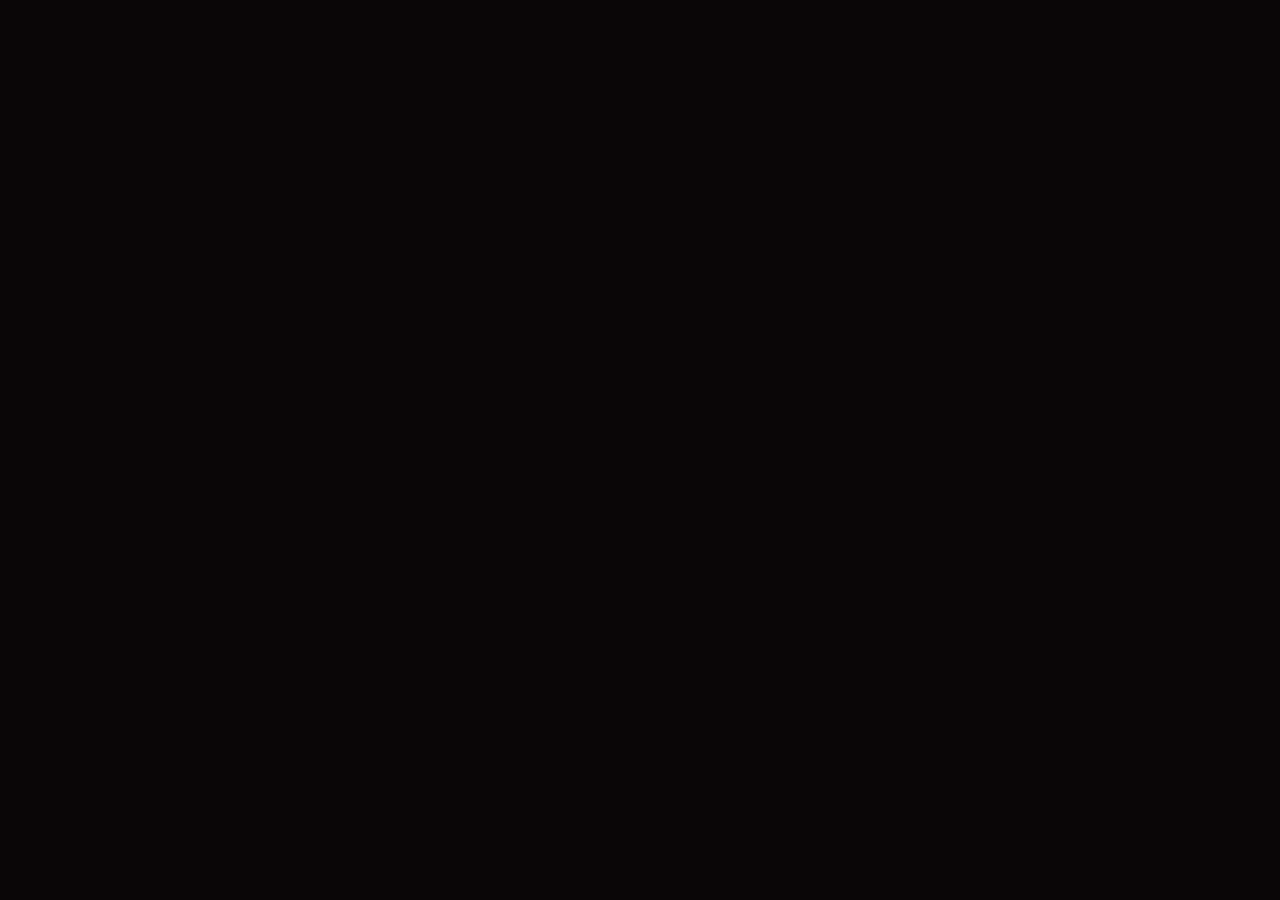
==== index.html @ fcf08083 "Just drop in my files" ====
<!DOCTYPE html>
<html lang="ru">
<head>
  <meta charset="UTF-8">
  <meta name="viewport" content="width=device-width, initial-scale=1.0">
  <title>K // Frontend Developer — Portfolio 2049</title>
  <link href="https://fonts.googleapis.com/css2?family=Inter:wght@300;400;500;600;700;800;900&family=JetBrains+Mono:wght@400;500;600;700&display=swap" rel="stylesheet">
  <link rel="stylesheet" href="style.css">
</head>
<body>
  <div id="root"></div>
  <script src="https://unpkg.com/react@18/umd/react.production.min.js" crossorigin></script>
  <script src="https://unpkg.com/react-dom@18/umd/react-dom.production.min.js" crossorigin></script>
  <script src="https://unpkg.com/@babel/standalone/babel.min.js"></script>
  <script type="text/babel" src="script.js"></script>
</body>
</html>
---- style.css ----
:root {
      --br-bg: #0a0608;
      --br-bg-2: #120a0d;
      --br-orange: #ff6b35;
      --br-orange-dim: #ff6b3580;
      --br-cyan: #00d4aa;
      --br-pink: #ff006e;
      --br-yellow: #ffb703;
      --br-text: #e8ddd0;
      --br-text-dim: #8a7e72;
      --br-border: rgba(255, 107, 53, 0.15);
    }
    * { margin: 0; padding: 0; box-sizing: border-box; }
    html { scroll-behavior: smooth; }
    body { font-family: 'Inter', sans-serif; background: var(--br-bg); color: var(--br-text); overflow-x: hidden; }

    /* Scanlines */
    .scanlines {
      position: fixed; inset: 0; pointer-events: none; z-index: 9999;
      background: repeating-linear-gradient(0deg, transparent, transparent 2px, rgba(0,0,0,0.15) 2px, rgba(0,0,0,0.15) 4px);
      opacity: 0.4;
    }

    /* Particles */
    .particles-canvas { position: fixed; inset: 0; pointer-events: none; z-index: 1; }

    /* Glitch Text */
    .glitch-wrapper { position: relative; font-weight: 900; letter-spacing: -0.03em; line-height: 1; }
    .glitch { position: relative; display: inline-block; color: var(--br-text); }
    .glitch::before, .glitch::after { content: attr(data-text); position: absolute; top: 0; left: 0; width: 100%; height: 100%; }
    .glitch::before { left: 2px; text-shadow: -2px 0 var(--br-pink); clip: rect(24px, 550px, 90px, 0); animation: glitch-anim-1 3s infinite linear alternate-reverse; }
    .glitch::after { left: -2px; text-shadow: -2px 0 var(--br-cyan); clip: rect(85px, 550px, 140px, 0); animation: glitch-anim-2 2.5s infinite linear alternate-reverse; }
    @keyframes glitch-anim-1 {
      0% { clip: rect(20px, 9999px, 50px, 0); }
      20% { clip: rect(80px, 9999px, 120px, 0); }
      40% { clip: rect(10px, 9999px, 90px, 0); }
      60% { clip: rect(60px, 9999px, 100px, 0); }
      80% { clip: rect(30px, 9999px, 70px, 0); }
      100% { clip: rect(90px, 9999px, 130px, 0); }
    }
    @keyframes glitch-anim-2 {
      0% { clip: rect(60px, 9999px, 100px, 0); }
      20% { clip: rect(10px, 9999px, 50px, 0); }
      40% { clip: rect(80px, 9999px, 120px, 0); }
      60% { clip: rect(30px, 9999px, 70px, 0); }
      80% { clip: rect(50px, 9999px, 90px, 0); }
      100% { clip: rect(20px, 9999px, 60px, 0); }
    }

    /* Nav */
    .br-nav { position: fixed; top: 0; left: 0; right: 0; z-index: 100; display: flex; align-items: center; justify-content: space-between; padding: 1rem 2.5rem; background: rgba(10,6,8,0.8); backdrop-filter: blur(20px); border-bottom: 1px solid var(--br-border); transition: opacity 0.3s; opacity: 0; pointer-events: none; }
    .br-nav.visible { opacity: 1; pointer-events: auto; }
    .br-nav-logo { width: 40px; height: 40px; border: 2px solid var(--br-orange); border-radius: 8px; display: flex; align-items: center; justify-content: center; font-weight: 900; font-size: 1.2rem; color: var(--br-orange); font-family: 'JetBrains Mono', monospace; }
    .br-nav-links { display: flex; gap: 0.3rem; }
    .br-nav-links button { background: transparent; border: none; color: var(--br-text-dim); font-family: 'JetBrains Mono', monospace; font-size: 0.75rem; padding: 0.5rem 0.9rem; cursor: pointer; transition: all 0.2s; border-radius: 6px; letter-spacing: 0.05em; }
    .br-nav-links button:hover, .br-nav-links button.active { color: var(--br-orange); background: rgba(255,107,53,0.08); }

    /* Hero */
    .br-hero { min-height: 100vh; display: flex; align-items: center; justify-content: space-between; padding: 6rem 4rem 4rem; position: relative; overflow: hidden; }
    .br-hero-bg { position: absolute; inset: 0; z-index: 0; }
    .br-orb { position: absolute; border-radius: 50%; filter: blur(100px); opacity: 0.3; }
    .br-orb-1 { width: 500px; height: 500px; background: var(--br-orange); top: -100px; left: -100px; }
    .br-orb-2 { width: 400px; height: 400px; background: var(--br-pink); bottom: -50px; right: 10%; opacity: 0.2; }
    .br-orb-3 { width: 300px; height: 300px; background: var(--br-cyan); top: 40%; left: 40%; opacity: 0.15; }
    .br-hero-content { position: relative; z-index: 2; max-width: 650px; }
    .br-hero-label { display: flex; align-items: center; gap: 1rem; margin-bottom: 2rem; color: var(--br-orange); font-family: 'JetBrains Mono', monospace; font-size: 0.8rem; letter-spacing: 0.15em; }
    .br-line { width: 40px; height: 1px; background: var(--br-orange); }
    .br-hero-sub { font-size: 1.1rem; color: var(--br-text-dim); margin-top: 1.5rem; margin-bottom: 2.5rem; line-height: 1.7; max-width: 450px; }
    .br-cursor { color: var(--br-orange); animation: blink 1s step-end infinite; }
    @keyframes blink { 50% { opacity: 0; } }
    .br-hero-actions { display: flex; gap: 1rem; margin-bottom: 3rem; }
    .br-btn-primary { position: relative; padding: 1rem 2rem; border: 1px solid var(--br-orange); background: rgba(255,107,53,0.1); color: var(--br-orange); font-family: 'JetBrains Mono', monospace; font-size: 0.85rem; font-weight: 600; cursor: pointer; overflow: hidden; transition: all 0.3s; clip-path: polygon(0 0, calc(100% - 12px) 0, 100% 12px, 100% 100%, 12px 100%, 0 calc(100% - 12px)); }
    .br-btn-primary:hover { background: rgba(255,107,53,0.2); box-shadow: 0 0 30px rgba(255,107,53,0.2); }
    .br-btn-glitch { position: relative; z-index: 1; }
    .br-btn-ghost { padding: 1rem 2rem; border: 1px solid rgba(255,255,255,0.1); background: transparent; color: var(--br-text-dim); font-family: 'JetBrains Mono', monospace; font-size: 0.85rem; cursor: pointer; transition: all 0.3s; clip-path: polygon(0 0, calc(100% - 12px) 0, 100% 12px, 100% 100%, 12px 100%, 0 calc(100% - 12px)); }
    .br-btn-ghost:hover { border-color: var(--br-text); color: var(--br-text); }
    .br-hero-stats { display: flex; gap: 3rem; }
    .br-stat-num { display: block; font-size: 2rem; font-weight: 800; color: var(--br-orange); font-family: 'JetBrains Mono', monospace; }
    .br-stat-label { font-size: 0.75rem; color: var(--br-text-dim); letter-spacing: 0.1em; text-transform: uppercase; }
    .br-hero-visual { position: relative; z-index: 2; display: flex; flex-direction: column; gap: 1rem; }
    .br-holo-card { background: rgba(255,255,255,0.02); border: 1px solid rgba(255,107,53,0.2); border-radius: 12px; padding: 1.2rem 1.5rem; width: 220px; backdrop-filter: blur(10px); animation: holoFloat 4s ease-in-out infinite; animation-delay: var(--delay); position: relative; overflow: hidden; }
    .br-holo-card::before { content: ''; position: absolute; top: 0; left: -100%; width: 100%; height: 100%; background: linear-gradient(90deg, transparent, rgba(255,107,53,0.1), transparent); animation: holoScan 3s ease-in-out infinite; animation-delay: var(--delay); }
    @keyframes holoFloat { 0%, 100% { transform: translateY(0); } 50% { transform: translateY(-8px); } }
    @keyframes holoScan { 0% { left: -100%; } 100% { left: 100%; } }
    .br-holo-content { display: flex; align-items: center; gap: 0.8rem; position: relative; z-index: 1; }
    .br-holo-icon { font-size: 1.5rem; }
    .br-holo-text { font-family: 'JetBrains Mono', monospace; font-size: 0.8rem; font-weight: 600; color: var(--br-orange); letter-spacing: 0.1em; }
    .br-scroll-hint { position: absolute; bottom: 2rem; left: 50%; transform: translateX(-50%); display: flex; flex-direction: column; align-items: center; gap: 0.5rem; color: var(--br-text-dim); font-family: 'JetBrains Mono', monospace; font-size: 0.7rem; letter-spacing: 0.2em; }
    .br-scroll-line { width: 1px; height: 40px; background: linear-gradient(to bottom, var(--br-orange), transparent); animation: scrollPulse 2s ease-in-out infinite; }
    @keyframes scrollPulse { 0%, 100% { opacity: 0.3; } 50% { opacity: 1; } }

    /* Sections common */
    .br-about, .br-projects, .br-contact { padding: 6rem 4rem; position: relative; z-index: 2; }
    .br-section-label { font-family: 'JetBrains Mono', monospace; font-size: 0.75rem; color: var(--br-orange); letter-spacing: 0.2em; margin-bottom: 1.5rem; display: flex; align-items: center; gap: 0.8rem; }
    .br-section-label::before { content: ''; width: 20px; height: 1px; background: var(--br-orange); }
    .br-section-title { font-size: clamp(2rem, 5vw, 3.5rem); font-weight: 900; line-height: 1.1; margin-bottom: 1rem; letter-spacing: -0.02em; }
    .br-orange { color: var(--br-orange); }
    .br-section-desc { color: var(--br-text-dim); font-size: 1.05rem; margin-bottom: 3rem; max-width: 500px; }

    /* About */
    .br-about-grid { display: grid; grid-template-columns: 1fr 1fr; gap: 4rem; align-items: start; }
    .br-about-text { color: var(--br-text-dim); line-height: 1.8; margin-bottom: 1.5rem; font-size: 0.95rem; }
    .br-about-quote { border-left: 2px solid var(--br-orange); padding-left: 1.5rem; margin-top: 2rem; color: var(--br-text); font-style: italic; font-size: 0.9rem; }
    .br-quote-mark { color: var(--br-orange); font-size: 1.2rem; }
    .br-skills-panel { background: rgba(255,255,255,0.02); border: 1px solid var(--br-border); border-radius: 16px; padding: 2rem; margin-bottom: 1.5rem; }
    .br-skills-panel h3 { font-family: 'JetBrains Mono', monospace; font-size: 0.8rem; color: var(--br-orange); letter-spacing: 0.15em; margin-bottom: 1.5rem; }
    .skill-item { margin-bottom: 1.2rem; }
    .skill-header { display: flex; justify-content: space-between; margin-bottom: 0.5rem; }
    .skill-name { font-size: 0.9rem; font-weight: 600; }
    .skill-percent { font-family: 'JetBrains Mono', monospace; font-size: 0.8rem; color: var(--br-orange); }
    .skill-track { height: 4px; background: rgba(255,255,255,0.05); border-radius: 2px; overflow: hidden; }
    .skill-fill { height: 100%; background: linear-gradient(90deg, var(--br-orange), var(--br-pink)); border-radius: 2px; transition: width 1s cubic-bezier(0.4, 0, 0.2, 1); }
    .br-terminal { background: #0d0d0d; border: 1px solid rgba(255,255,255,0.08); border-radius: 12px; overflow: hidden; font-family: 'JetBrains Mono', monospace; }
    .br-terminal-header { display: flex; align-items: center; gap: 0.5rem; padding: 0.7rem 1rem; background: rgba(255,255,255,0.02); border-bottom: 1px solid rgba(255,255,255,0.05); }
    .br-terminal-header span:first-child { width: 10px; height: 10px; border-radius: 50%; background: #ff5f56; }
    .br-terminal-header span:nth-child(2) { width: 10px; height: 10px; border-radius: 50%; background: #ffbd2e; }
    .br-terminal-header span:nth-child(3) { width: 10px; height: 10px; border-radius: 50%; background: #27ca40; }
    .br-terminal-header span:last-child { margin-left: auto; font-size: 0.7rem; color: var(--br-text-dim); }
    .br-terminal-body { padding: 1.2rem; font-size: 0.8rem; line-height: 1.8; }
    .br-terminal-body div { margin-bottom: 0.2rem; }
    .br-prompt { color: var(--br-orange); margin-right: 0.5rem; }
    .br-output { color: var(--br-cyan); padding-left: 1.2rem; }
    .br-cursor-blink { animation: blink 1s step-end infinite; color: var(--br-orange); }

    /* Projects */
    .br-projects-grid { display: grid; grid-template-columns: repeat(auto-fill, minmax(340px, 1fr)); gap: 1.5rem; }
    .project-card { background: rgba(255,255,255,0.015); border: 1px solid rgba(255,255,255,0.06); border-radius: 16px; overflow: hidden; position: relative; transition: all 0.4s cubic-bezier(0.4, 0, 0.2, 1); opacity: 0; animation: fadeUp 0.6s ease forwards; animation-delay: var(--delay); cursor: pointer; }
    @keyframes fadeUp { from { opacity: 0; transform: translateY(30px); } to { opacity: 1; transform: translateY(0); } }
    .project-card:hover { border-color: var(--br-border); transform: translateY(-5px); box-shadow: 0 20px 60px rgba(0,0,0,0.5), 0 0 40px rgba(255,107,53,0.05); }
    .pc-glitch-border { position: absolute; inset: 0; border-radius: 16px; pointer-events: none; opacity: 0; transition: opacity 0.3s; }
    .project-card:hover .pc-glitch-border { opacity: 1; box-shadow: inset 0 0 20px rgba(255,107,53,0.1); }
    .pc-preview { height: 180px; padding: 1rem; }
    .pc-info { padding: 1.2rem 1.5rem; border-top: 1px solid rgba(255,255,255,0.05); }
    .pc-info h3 { font-size: 1.1rem; font-weight: 700; margin-bottom: 0.5rem; }
    .pc-info p { color: var(--br-text-dim); font-size: 0.85rem; line-height: 1.6; margin-bottom: 1rem; }
    .pc-stack { display: flex; flex-wrap: wrap; gap: 0.4rem; }
    .pc-tag { padding: 0.3rem 0.7rem; border-radius: 4px; background: rgba(255,107,53,0.08); border: 1px solid rgba(255,107,53,0.15); color: var(--br-orange); font-family: 'JetBrains Mono', monospace; font-size: 0.7rem; }
    .pc-live { position: absolute; top: 1rem; right: 1rem; color: #22c55e; font-family: 'JetBrains Mono', monospace; font-size: 0.7rem; font-weight: 600; display: flex; align-items: center; gap: 0.3rem; }
    .pc-live::before { content: ''; width: 6px; height: 6px; background: #22c55e; border-radius: 50%; animation: pulse 2s infinite; }
    @keyframes pulse { 0%, 100% { opacity: 1; } 50% { opacity: 0.3; } }
    .pc-scan { position: absolute; top: 0; left: 0; right: 0; height: 2px; background: linear-gradient(90deg, transparent, var(--br-orange), transparent); opacity: 0; transition: opacity 0.3s; }
    .pc-scan.active { opacity: 1; animation: scanLine 2s linear infinite; }
    @keyframes scanLine { 0% { top: 0; } 100% { top: 100%; } }

    /* API Section */
    .br-api-section { background: linear-gradient(180deg, transparent, rgba(0,212,170,0.02), transparent); }
    .br-api-grid .project-card:hover { box-shadow: 0 20px 60px rgba(0,0,0,0.5), 0 0 40px rgba(0,212,170,0.05); }

    /* Contact */
    .br-contact-grid { display: grid; grid-template-columns: 1fr 1fr; gap: 4rem; }
    .br-contact-text { color: var(--br-text-dim); line-height: 1.8; margin-bottom: 2rem; font-size: 0.95rem; }
    .br-contact-links { display: flex; flex-direction: column; gap: 1rem; }
    .br-contact-link { display: flex; align-items: center; gap: 1rem; padding: 1rem 1.2rem; background: rgba(255,255,255,0.02); border: 1px solid rgba(255,255,255,0.06); border-radius: 12px; color: var(--br-text); text-decoration: none; transition: all 0.3s; }
    .br-contact-link:hover { border-color: var(--br-border); background: rgba(255,107,53,0.05); }
    .br-link-icon { font-size: 1.3rem; }
    .br-form { display: flex; flex-direction: column; gap: 1.2rem; }
    .br-form-group label { display: block; font-family: 'JetBrains Mono', monospace; font-size: 0.7rem; color: var(--br-orange); letter-spacing: 0.15em; margin-bottom: 0.5rem; }
    .br-form-group input, .br-form-group textarea { width: 100%; padding: 1rem 1.2rem; border-radius: 10px; border: 1px solid rgba(255,255,255,0.08); background: rgba(255,255,255,0.02); color: var(--br-text); font-size: 0.95rem; outline: none; transition: all 0.2s; font-family: 'Inter', sans-serif; }
    .br-form-group input:focus, .br-form-group textarea:focus { border-color: var(--br-orange); background: rgba(255,107,53,0.03); }
    .br-form-group input::placeholder, .br-form-group textarea::placeholder { color: var(--br-text-dim); opacity: 0.5; }
    .br-submit { width: 100%; }

    /* Footer */
    .br-footer { border-top: 1px solid var(--br-border); padding: 2rem 4rem; }
    .br-footer-content { display: flex; justify-content: space-between; align-items: center; }
    .br-footer-left { display: flex; align-items: center; gap: 1rem; font-family: 'JetBrains Mono', monospace; font-size: 0.75rem; color: var(--br-text-dim); }
    .br-footer-logo { width: 32px; height: 32px; border: 1px solid var(--br-orange); border-radius: 6px; display: flex; align-items: center; justify-content: center; font-weight: 900; color: var(--br-orange); }
    .br-footer-right { font-family: 'JetBrains Mono', monospace; font-size: 0.7rem; color: var(--br-text-dim); display: flex; gap: 2rem; }
    .br-footer-version { color: var(--br-orange); }

    @media (max-width: 900px) {
      .br-hero { flex-direction: column; text-align: center; padding: 7rem 1.5rem 3rem; }
      .br-hero-visual { margin-top: 3rem; }
      .br-hero-stats { justify-content: center; }
      .br-about-grid, .br-contact-grid { grid-template-columns: 1fr; gap: 2rem; }
      .br-nav-links { display: none; }
      .br-projects-grid { grid-template-columns: 1fr; }
      .br-about, .br-projects, .br-contact { padding: 4rem 1.5rem; }
      .br-footer { padding: 2rem 1.5rem; }
      .br-footer-content { flex-direction: column; gap: 1rem; text-align: center; }
    }
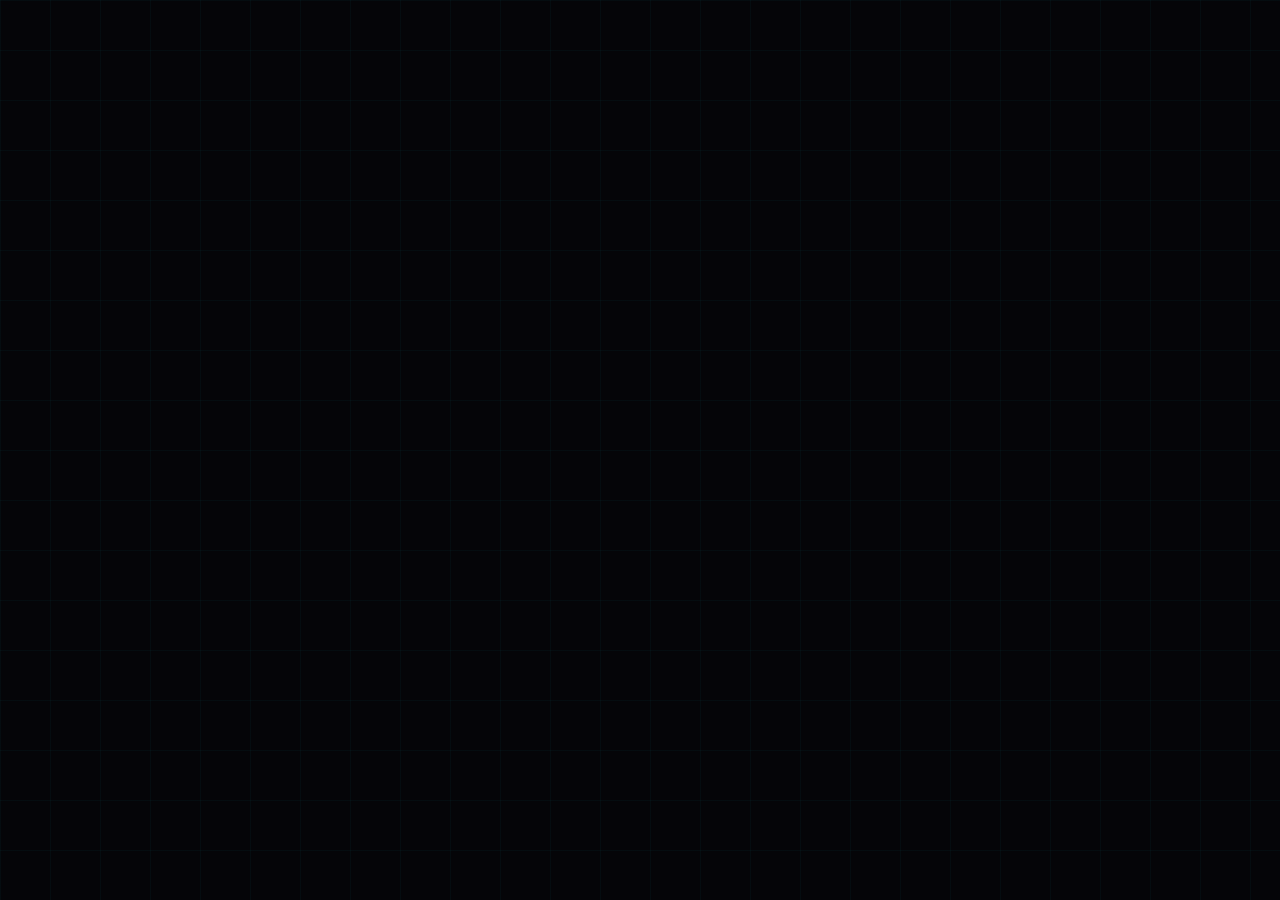
==== commit 8ac6dbf1: "update title" ====
--- a/index.html
+++ b/index.html
@@ -3,7 +3,7 @@
 <head>
   <meta charset="UTF-8">
   <meta name="viewport" content="width=device-width, initial-scale=1.0">
-  <title>K // Frontend Developer — Portfolio 2049</title>
+  <title>FullStack Developer — Portfolio Daniil Rybiakov</title>
   <link href="https://fonts.googleapis.com/css2?family=Inter:wght@300;400;500;600;700;800;900&family=JetBrains+Mono:wght@400;500;600;700&display=swap" rel="stylesheet">
   <link rel="stylesheet" href="style.css">
 </head>
--- a/style.css
+++ b/style.css
@@ -1,183 +1,319 @@
-
-    :root {
-      --br-bg: #0a0608;
-      --br-bg-2: #120a0d;
-      --br-orange: #ff6b35;
-      --br-orange-dim: #ff6b3580;
-      --br-cyan: #00d4aa;
-      --br-pink: #ff006e;
-      --br-yellow: #ffb703;
-      --br-text: #e8ddd0;
-      --br-text-dim: #8a7e72;
-      --br-border: rgba(255, 107, 53, 0.15);
-    }
-    * { margin: 0; padding: 0; box-sizing: border-box; }
-    html { scroll-behavior: smooth; }
-    body { font-family: 'Inter', sans-serif; background: var(--br-bg); color: var(--br-text); overflow-x: hidden; }
-
-    /* Scanlines */
-    .scanlines {
-      position: fixed; inset: 0; pointer-events: none; z-index: 9999;
-      background: repeating-linear-gradient(0deg, transparent, transparent 2px, rgba(0,0,0,0.15) 2px, rgba(0,0,0,0.15) 4px);
-      opacity: 0.4;
-    }
-
-    /* Particles */
-    .particles-canvas { position: fixed; inset: 0; pointer-events: none; z-index: 1; }
-
-    /* Glitch Text */
-    .glitch-wrapper { position: relative; font-weight: 900; letter-spacing: -0.03em; line-height: 1; }
-    .glitch { position: relative; display: inline-block; color: var(--br-text); }
-    .glitch::before, .glitch::after { content: attr(data-text); position: absolute; top: 0; left: 0; width: 100%; height: 100%; }
-    .glitch::before { left: 2px; text-shadow: -2px 0 var(--br-pink); clip: rect(24px, 550px, 90px, 0); animation: glitch-anim-1 3s infinite linear alternate-reverse; }
-    .glitch::after { left: -2px; text-shadow: -2px 0 var(--br-cyan); clip: rect(85px, 550px, 140px, 0); animation: glitch-anim-2 2.5s infinite linear alternate-reverse; }
-    @keyframes glitch-anim-1 {
-      0% { clip: rect(20px, 9999px, 50px, 0); }
-      20% { clip: rect(80px, 9999px, 120px, 0); }
-      40% { clip: rect(10px, 9999px, 90px, 0); }
-      60% { clip: rect(60px, 9999px, 100px, 0); }
-      80% { clip: rect(30px, 9999px, 70px, 0); }
-      100% { clip: rect(90px, 9999px, 130px, 0); }
-    }
-    @keyframes glitch-anim-2 {
-      0% { clip: rect(60px, 9999px, 100px, 0); }
-      20% { clip: rect(10px, 9999px, 50px, 0); }
-      40% { clip: rect(80px, 9999px, 120px, 0); }
-      60% { clip: rect(30px, 9999px, 70px, 0); }
-      80% { clip: rect(50px, 9999px, 90px, 0); }
-      100% { clip: rect(20px, 9999px, 60px, 0); }
-    }
-
-    /* Nav */
-    .br-nav { position: fixed; top: 0; left: 0; right: 0; z-index: 100; display: flex; align-items: center; justify-content: space-between; padding: 1rem 2.5rem; background: rgba(10,6,8,0.8); backdrop-filter: blur(20px); border-bottom: 1px solid var(--br-border); transition: opacity 0.3s; opacity: 0; pointer-events: none; }
-    .br-nav.visible { opacity: 1; pointer-events: auto; }
-    .br-nav-logo { width: 40px; height: 40px; border: 2px solid var(--br-orange); border-radius: 8px; display: flex; align-items: center; justify-content: center; font-weight: 900; font-size: 1.2rem; color: var(--br-orange); font-family: 'JetBrains Mono', monospace; }
-    .br-nav-links { display: flex; gap: 0.3rem; }
-    .br-nav-links button { background: transparent; border: none; color: var(--br-text-dim); font-family: 'JetBrains Mono', monospace; font-size: 0.75rem; padding: 0.5rem 0.9rem; cursor: pointer; transition: all 0.2s; border-radius: 6px; letter-spacing: 0.05em; }
-    .br-nav-links button:hover, .br-nav-links button.active { color: var(--br-orange); background: rgba(255,107,53,0.08); }
-
-    /* Hero */
-    .br-hero { min-height: 100vh; display: flex; align-items: center; justify-content: space-between; padding: 6rem 4rem 4rem; position: relative; overflow: hidden; }
-    .br-hero-bg { position: absolute; inset: 0; z-index: 0; }
-    .br-orb { position: absolute; border-radius: 50%; filter: blur(100px); opacity: 0.3; }
-    .br-orb-1 { width: 500px; height: 500px; background: var(--br-orange); top: -100px; left: -100px; }
-    .br-orb-2 { width: 400px; height: 400px; background: var(--br-pink); bottom: -50px; right: 10%; opacity: 0.2; }
-    .br-orb-3 { width: 300px; height: 300px; background: var(--br-cyan); top: 40%; left: 40%; opacity: 0.15; }
-    .br-hero-content { position: relative; z-index: 2; max-width: 650px; }
-    .br-hero-label { display: flex; align-items: center; gap: 1rem; margin-bottom: 2rem; color: var(--br-orange); font-family: 'JetBrains Mono', monospace; font-size: 0.8rem; letter-spacing: 0.15em; }
-    .br-line { width: 40px; height: 1px; background: var(--br-orange); }
-    .br-hero-sub { font-size: 1.1rem; color: var(--br-text-dim); margin-top: 1.5rem; margin-bottom: 2.5rem; line-height: 1.7; max-width: 450px; }
-    .br-cursor { color: var(--br-orange); animation: blink 1s step-end infinite; }
-    @keyframes blink { 50% { opacity: 0; } }
-    .br-hero-actions { display: flex; gap: 1rem; margin-bottom: 3rem; }
-    .br-btn-primary { position: relative; padding: 1rem 2rem; border: 1px solid var(--br-orange); background: rgba(255,107,53,0.1); color: var(--br-orange); font-family: 'JetBrains Mono', monospace; font-size: 0.85rem; font-weight: 600; cursor: pointer; overflow: hidden; transition: all 0.3s; clip-path: polygon(0 0, calc(100% - 12px) 0, 100% 12px, 100% 100%, 12px 100%, 0 calc(100% - 12px)); }
-    .br-btn-primary:hover { background: rgba(255,107,53,0.2); box-shadow: 0 0 30px rgba(255,107,53,0.2); }
-    .br-btn-glitch { position: relative; z-index: 1; }
-    .br-btn-ghost { padding: 1rem 2rem; border: 1px solid rgba(255,255,255,0.1); background: transparent; color: var(--br-text-dim); font-family: 'JetBrains Mono', monospace; font-size: 0.85rem; cursor: pointer; transition: all 0.3s; clip-path: polygon(0 0, calc(100% - 12px) 0, 100% 12px, 100% 100%, 12px 100%, 0 calc(100% - 12px)); }
-    .br-btn-ghost:hover { border-color: var(--br-text); color: var(--br-text); }
-    .br-hero-stats { display: flex; gap: 3rem; }
-    .br-stat-num { display: block; font-size: 2rem; font-weight: 800; color: var(--br-orange); font-family: 'JetBrains Mono', monospace; }
-    .br-stat-label { font-size: 0.75rem; color: var(--br-text-dim); letter-spacing: 0.1em; text-transform: uppercase; }
-    .br-hero-visual { position: relative; z-index: 2; display: flex; flex-direction: column; gap: 1rem; }
-    .br-holo-card { background: rgba(255,255,255,0.02); border: 1px solid rgba(255,107,53,0.2); border-radius: 12px; padding: 1.2rem 1.5rem; width: 220px; backdrop-filter: blur(10px); animation: holoFloat 4s ease-in-out infinite; animation-delay: var(--delay); position: relative; overflow: hidden; }
-    .br-holo-card::before { content: ''; position: absolute; top: 0; left: -100%; width: 100%; height: 100%; background: linear-gradient(90deg, transparent, rgba(255,107,53,0.1), transparent); animation: holoScan 3s ease-in-out infinite; animation-delay: var(--delay); }
-    @keyframes holoFloat { 0%, 100% { transform: translateY(0); } 50% { transform: translateY(-8px); } }
-    @keyframes holoScan { 0% { left: -100%; } 100% { left: 100%; } }
-    .br-holo-content { display: flex; align-items: center; gap: 0.8rem; position: relative; z-index: 1; }
-    .br-holo-icon { font-size: 1.5rem; }
-    .br-holo-text { font-family: 'JetBrains Mono', monospace; font-size: 0.8rem; font-weight: 600; color: var(--br-orange); letter-spacing: 0.1em; }
-    .br-scroll-hint { position: absolute; bottom: 2rem; left: 50%; transform: translateX(-50%); display: flex; flex-direction: column; align-items: center; gap: 0.5rem; color: var(--br-text-dim); font-family: 'JetBrains Mono', monospace; font-size: 0.7rem; letter-spacing: 0.2em; }
-    .br-scroll-line { width: 1px; height: 40px; background: linear-gradient(to bottom, var(--br-orange), transparent); animation: scrollPulse 2s ease-in-out infinite; }
-    @keyframes scrollPulse { 0%, 100% { opacity: 0.3; } 50% { opacity: 1; } }
-
-    /* Sections common */
-    .br-about, .br-projects, .br-contact { padding: 6rem 4rem; position: relative; z-index: 2; }
-    .br-section-label { font-family: 'JetBrains Mono', monospace; font-size: 0.75rem; color: var(--br-orange); letter-spacing: 0.2em; margin-bottom: 1.5rem; display: flex; align-items: center; gap: 0.8rem; }
-    .br-section-label::before { content: ''; width: 20px; height: 1px; background: var(--br-orange); }
-    .br-section-title { font-size: clamp(2rem, 5vw, 3.5rem); font-weight: 900; line-height: 1.1; margin-bottom: 1rem; letter-spacing: -0.02em; }
-    .br-orange { color: var(--br-orange); }
-    .br-section-desc { color: var(--br-text-dim); font-size: 1.05rem; margin-bottom: 3rem; max-width: 500px; }
-
-    /* About */
-    .br-about-grid { display: grid; grid-template-columns: 1fr 1fr; gap: 4rem; align-items: start; }
-    .br-about-text { color: var(--br-text-dim); line-height: 1.8; margin-bottom: 1.5rem; font-size: 0.95rem; }
-    .br-about-quote { border-left: 2px solid var(--br-orange); padding-left: 1.5rem; margin-top: 2rem; color: var(--br-text); font-style: italic; font-size: 0.9rem; }
-    .br-quote-mark { color: var(--br-orange); font-size: 1.2rem; }
-    .br-skills-panel { background: rgba(255,255,255,0.02); border: 1px solid var(--br-border); border-radius: 16px; padding: 2rem; margin-bottom: 1.5rem; }
-    .br-skills-panel h3 { font-family: 'JetBrains Mono', monospace; font-size: 0.8rem; color: var(--br-orange); letter-spacing: 0.15em; margin-bottom: 1.5rem; }
-    .skill-item { margin-bottom: 1.2rem; }
-    .skill-header { display: flex; justify-content: space-between; margin-bottom: 0.5rem; }
-    .skill-name { font-size: 0.9rem; font-weight: 600; }
-    .skill-percent { font-family: 'JetBrains Mono', monospace; font-size: 0.8rem; color: var(--br-orange); }
-    .skill-track { height: 4px; background: rgba(255,255,255,0.05); border-radius: 2px; overflow: hidden; }
-    .skill-fill { height: 100%; background: linear-gradient(90deg, var(--br-orange), var(--br-pink)); border-radius: 2px; transition: width 1s cubic-bezier(0.4, 0, 0.2, 1); }
-    .br-terminal { background: #0d0d0d; border: 1px solid rgba(255,255,255,0.08); border-radius: 12px; overflow: hidden; font-family: 'JetBrains Mono', monospace; }
-    .br-terminal-header { display: flex; align-items: center; gap: 0.5rem; padding: 0.7rem 1rem; background: rgba(255,255,255,0.02); border-bottom: 1px solid rgba(255,255,255,0.05); }
-    .br-terminal-header span:first-child { width: 10px; height: 10px; border-radius: 50%; background: #ff5f56; }
-    .br-terminal-header span:nth-child(2) { width: 10px; height: 10px; border-radius: 50%; background: #ffbd2e; }
-    .br-terminal-header span:nth-child(3) { width: 10px; height: 10px; border-radius: 50%; background: #27ca40; }
-    .br-terminal-header span:last-child { margin-left: auto; font-size: 0.7rem; color: var(--br-text-dim); }
-    .br-terminal-body { padding: 1.2rem; font-size: 0.8rem; line-height: 1.8; }
-    .br-terminal-body div { margin-bottom: 0.2rem; }
-    .br-prompt { color: var(--br-orange); margin-right: 0.5rem; }
-    .br-output { color: var(--br-cyan); padding-left: 1.2rem; }
-    .br-cursor-blink { animation: blink 1s step-end infinite; color: var(--br-orange); }
-
-    /* Projects */
-    .br-projects-grid { display: grid; grid-template-columns: repeat(auto-fill, minmax(340px, 1fr)); gap: 1.5rem; }
-    .project-card { background: rgba(255,255,255,0.015); border: 1px solid rgba(255,255,255,0.06); border-radius: 16px; overflow: hidden; position: relative; transition: all 0.4s cubic-bezier(0.4, 0, 0.2, 1); opacity: 0; animation: fadeUp 0.6s ease forwards; animation-delay: var(--delay); cursor: pointer; }
-    @keyframes fadeUp { from { opacity: 0; transform: translateY(30px); } to { opacity: 1; transform: translateY(0); } }
-    .project-card:hover { border-color: var(--br-border); transform: translateY(-5px); box-shadow: 0 20px 60px rgba(0,0,0,0.5), 0 0 40px rgba(255,107,53,0.05); }
-    .pc-glitch-border { position: absolute; inset: 0; border-radius: 16px; pointer-events: none; opacity: 0; transition: opacity 0.3s; }
-    .project-card:hover .pc-glitch-border { opacity: 1; box-shadow: inset 0 0 20px rgba(255,107,53,0.1); }
-    .pc-preview { height: 180px; padding: 1rem; }
-    .pc-info { padding: 1.2rem 1.5rem; border-top: 1px solid rgba(255,255,255,0.05); }
-    .pc-info h3 { font-size: 1.1rem; font-weight: 700; margin-bottom: 0.5rem; }
-    .pc-info p { color: var(--br-text-dim); font-size: 0.85rem; line-height: 1.6; margin-bottom: 1rem; }
-    .pc-stack { display: flex; flex-wrap: wrap; gap: 0.4rem; }
-    .pc-tag { padding: 0.3rem 0.7rem; border-radius: 4px; background: rgba(255,107,53,0.08); border: 1px solid rgba(255,107,53,0.15); color: var(--br-orange); font-family: 'JetBrains Mono', monospace; font-size: 0.7rem; }
-    .pc-live { position: absolute; top: 1rem; right: 1rem; color: #22c55e; font-family: 'JetBrains Mono', monospace; font-size: 0.7rem; font-weight: 600; display: flex; align-items: center; gap: 0.3rem; }
-    .pc-live::before { content: ''; width: 6px; height: 6px; background: #22c55e; border-radius: 50%; animation: pulse 2s infinite; }
-    @keyframes pulse { 0%, 100% { opacity: 1; } 50% { opacity: 0.3; } }
-    .pc-scan { position: absolute; top: 0; left: 0; right: 0; height: 2px; background: linear-gradient(90deg, transparent, var(--br-orange), transparent); opacity: 0; transition: opacity 0.3s; }
-    .pc-scan.active { opacity: 1; animation: scanLine 2s linear infinite; }
-    @keyframes scanLine { 0% { top: 0; } 100% { top: 100%; } }
-
-    /* API Section */
-    .br-api-section { background: linear-gradient(180deg, transparent, rgba(0,212,170,0.02), transparent); }
-    .br-api-grid .project-card:hover { box-shadow: 0 20px 60px rgba(0,0,0,0.5), 0 0 40px rgba(0,212,170,0.05); }
-
-    /* Contact */
-    .br-contact-grid { display: grid; grid-template-columns: 1fr 1fr; gap: 4rem; }
-    .br-contact-text { color: var(--br-text-dim); line-height: 1.8; margin-bottom: 2rem; font-size: 0.95rem; }
-    .br-contact-links { display: flex; flex-direction: column; gap: 1rem; }
-    .br-contact-link { display: flex; align-items: center; gap: 1rem; padding: 1rem 1.2rem; background: rgba(255,255,255,0.02); border: 1px solid rgba(255,255,255,0.06); border-radius: 12px; color: var(--br-text); text-decoration: none; transition: all 0.3s; }
-    .br-contact-link:hover { border-color: var(--br-border); background: rgba(255,107,53,0.05); }
-    .br-link-icon { font-size: 1.3rem; }
-    .br-form { display: flex; flex-direction: column; gap: 1.2rem; }
-    .br-form-group label { display: block; font-family: 'JetBrains Mono', monospace; font-size: 0.7rem; color: var(--br-orange); letter-spacing: 0.15em; margin-bottom: 0.5rem; }
-    .br-form-group input, .br-form-group textarea { width: 100%; padding: 1rem 1.2rem; border-radius: 10px; border: 1px solid rgba(255,255,255,0.08); background: rgba(255,255,255,0.02); color: var(--br-text); font-size: 0.95rem; outline: none; transition: all 0.2s; font-family: 'Inter', sans-serif; }
-    .br-form-group input:focus, .br-form-group textarea:focus { border-color: var(--br-orange); background: rgba(255,107,53,0.03); }
-    .br-form-group input::placeholder, .br-form-group textarea::placeholder { color: var(--br-text-dim); opacity: 0.5; }
-    .br-submit { width: 100%; }
-
-    /* Footer */
-    .br-footer { border-top: 1px solid var(--br-border); padding: 2rem 4rem; }
-    .br-footer-content { display: flex; justify-content: space-between; align-items: center; }
-    .br-footer-left { display: flex; align-items: center; gap: 1rem; font-family: 'JetBrains Mono', monospace; font-size: 0.75rem; color: var(--br-text-dim); }
-    .br-footer-logo { width: 32px; height: 32px; border: 1px solid var(--br-orange); border-radius: 6px; display: flex; align-items: center; justify-content: center; font-weight: 900; color: var(--br-orange); }
-    .br-footer-right { font-family: 'JetBrains Mono', monospace; font-size: 0.7rem; color: var(--br-text-dim); display: flex; gap: 2rem; }
-    .br-footer-version { color: var(--br-orange); }
-
-    @media (max-width: 900px) {
-      .br-hero { flex-direction: column; text-align: center; padding: 7rem 1.5rem 3rem; }
-      .br-hero-visual { margin-top: 3rem; }
-      .br-hero-stats { justify-content: center; }
-      .br-about-grid, .br-contact-grid { grid-template-columns: 1fr; gap: 2rem; }
-      .br-nav-links { display: none; }
-      .br-projects-grid { grid-template-columns: 1fr; }
-      .br-about, .br-projects, .br-contact { padding: 4rem 1.5rem; }
-      .br-footer { padding: 2rem 1.5rem; }
-      .br-footer-content { flex-direction: column; gap: 1rem; text-align: center; }
-    }
- +:root {
+  --br-bg: #050508;
+  --br-bg-2: #0a0a12;
+  --br-orange: #ff9d00; /* Blade Runner Amber */
+  --br-orange-dim: rgba(255, 157, 0, 0.1);
+  --br-cyan: #00f0ff; /* Neon Cyan */
+  --br-pink: #ff0055; /* Neon Magenta */
+  --br-text: #e0e0e6;
+  --br-text-dim: #8a8a9a;
+  --br-border: rgba(0, 240, 255, 0.15);
+}
+
+* { margin: 0; padding: 0; box-sizing: border-box; }
+
+html { scroll-behavior: smooth; }
+
+body { 
+  font-family: 'Inter', sans-serif; 
+  background-color: var(--br-bg); 
+  color: var(--br-text); 
+  overflow-x: hidden;
+  /* Subtle cyberpunk grid background */
+  background-image: 
+    linear-gradient(rgba(0, 240, 255, 0.03) 1px, transparent 1px),
+    linear-gradient(90deg, rgba(0, 240, 255, 0.03) 1px, transparent 1px);
+  background-size: 50px 50px;
+}
+
+/* ===== ATMOSPHERE ===== */
+.scanlines {
+  position: fixed; inset: 0; pointer-events: none; z-index: 9999;
+  background: repeating-linear-gradient(0deg, transparent, transparent 2px, rgba(0,0,0,0.2) 2px, rgba(0,0,0,0.2) 4px);
+  opacity: 0.3;
+}
+
+.particles-canvas { position: fixed; inset: 0; pointer-events: none; z-index: 1; }
+
+/* ===== GLITCH EFFECT ===== */
+.glitch-wrapper { position: relative; font-weight: 900; letter-spacing: -0.03em; line-height: 1; }
+.glitch { position: relative; display: inline-block; color: var(--br-text); }
+.glitch::before, .glitch::after { content: attr(data-text); position: absolute; top: 0; left: 0; width: 100%; height: 100%; background: var(--br-bg); }
+.glitch::before { left: 2px; text-shadow: -2px 0 var(--br-pink); clip: rect(24px, 550px, 90px, 0); animation: glitch-anim-1 3s infinite linear alternate-reverse; }
+.glitch::after { left: -2px; text-shadow: -2px 0 var(--br-cyan); clip: rect(85px, 550px, 140px, 0); animation: glitch-anim-2 2.5s infinite linear alternate-reverse; }
+
+@keyframes glitch-anim-1 {
+  0% { clip: rect(20px, 9999px, 50px, 0); }
+  20% { clip: rect(80px, 9999px, 120px, 0); }
+  40% { clip: rect(10px, 9999px, 90px, 0); }
+  60% { clip: rect(60px, 9999px, 100px, 0); }
+  80% { clip: rect(30px, 9999px, 70px, 0); }
+  100% { clip: rect(90px, 9999px, 130px, 0); }
+}
+@keyframes glitch-anim-2 {
+  0% { clip: rect(60px, 9999px, 100px, 0); }
+  20% { clip: rect(10px, 9999px, 50px, 0); }
+  40% { clip: rect(80px, 9999px, 120px, 0); }
+  60% { clip: rect(30px, 9999px, 70px, 0); }
+  80% { clip: rect(50px, 9999px, 90px, 0); }
+  100% { clip: rect(20px, 9999px, 60px, 0); }
+}
+
+/* ===== NAVIGATION ===== */
+.br-nav { 
+  position: fixed; top: 0; left: 0; right: 0; z-index: 100; 
+  display: flex; align-items: center; justify-content: space-between; 
+  padding: 1rem 2.5rem; 
+  background: rgba(5, 5, 8, 0.85); 
+  backdrop-filter: blur(20px); 
+  border-bottom: 1px solid var(--br-border); 
+  transition: opacity 0.3s, transform 0.3s; 
+  opacity: 0; pointer-events: none; transform: translateY(-100%);
+}
+.br-nav.visible { opacity: 1; pointer-events: auto; transform: translateY(0); }
+
+.br-nav-logo { 
+  width: 40px; height: 40px; 
+  border: 1px solid var(--br-orange); 
+  background: rgba(255, 157, 0, 0.05);
+  display: flex; align-items: center; justify-content: center; 
+  font-weight: 900; font-size: 1.1rem; color: var(--br-orange); 
+  font-family: 'JetBrains Mono', monospace; 
+  clip-path: polygon(0 0, calc(100% - 8px) 0, 100% 8px, 100% 100%, 8px 100%, 0 calc(100% - 8px));
+}
+
+.br-nav-links { display: flex; gap: 0.3rem; }
+.br-nav-links button { 
+  background: transparent; border: 1px solid transparent; 
+  color: var(--br-text-dim); font-family: 'JetBrains Mono', monospace; 
+  font-size: 0.7rem; padding: 0.5rem 0.8rem; cursor: pointer; 
+  transition: all 0.2s; letter-spacing: 0.08em; text-transform: uppercase;
+}
+.br-nav-links button:hover, .br-nav-links button.active { 
+  color: var(--br-cyan); 
+  border-color: rgba(0, 240, 255, 0.3);
+  background: rgba(0, 240, 255, 0.05); 
+  box-shadow: 0 0 15px rgba(0, 240, 255, 0.1);
+}
+
+/* ===== HERO SECTION ===== */
+.br-hero { min-height: 100vh; display: flex; align-items: center; justify-content: space-between; padding: 6rem 4rem 4rem; position: relative; overflow: hidden; }
+.br-hero-bg { position: absolute; inset: 0; z-index: 0; }
+.br-orb { position: absolute; border-radius: 50%; filter: blur(120px); opacity: 0.25; }
+.br-orb-1 { width: 600px; height: 600px; background: var(--br-orange); top: -150px; left: -150px; }
+.br-orb-2 { width: 500px; height: 500px; background: var(--br-cyan); bottom: -100px; right: 10%; opacity: 0.15; }
+
+.br-hero-content { position: relative; z-index: 2; max-width: 700px; }
+.br-hero-label { display: flex; align-items: center; gap: 1rem; margin-bottom: 2rem; color: var(--br-cyan); font-family: 'JetBrains Mono', monospace; font-size: 0.75rem; letter-spacing: 0.2em; text-transform: uppercase; }
+.br-line { width: 40px; height: 1px; background: var(--br-cyan); box-shadow: 0 0 8px var(--br-cyan); }
+.br-hero-sub { font-size: 1.1rem; color: var(--br-text-dim); margin-top: 1.5rem; margin-bottom: 2.5rem; line-height: 1.7; max-width: 500px; }
+.br-cursor { color: var(--br-orange); animation: blink 1s step-end infinite; }
+@keyframes blink { 50% { opacity: 0; } }
+
+.br-hero-actions { display: flex; gap: 1rem; margin-bottom: 3rem; }
+.br-btn-primary { 
+  position: relative; padding: 1rem 2rem; 
+  border: 1px solid var(--br-orange); 
+  background: rgba(255, 157, 0, 0.08); 
+  color: var(--br-orange); 
+  font-family: 'JetBrains Mono', monospace; font-size: 0.8rem; font-weight: 600; 
+  cursor: pointer; overflow: hidden; transition: all 0.3s; 
+  clip-path: polygon(0 0, calc(100% - 12px) 0, 100% 12px, 100% 100%, 12px 100%, 0 calc(100% - 12px)); 
+  text-transform: uppercase; letter-spacing: 0.1em;
+}
+.br-btn-primary:hover { 
+  background: rgba(255, 157, 0, 0.15); 
+  box-shadow: 0 0 30px rgba(255, 157, 0, 0.2), inset 0 0 20px rgba(255, 157, 0, 0.1); 
+  text-shadow: 0 0 8px var(--br-orange);
+}
+.br-btn-ghost { 
+  padding: 1rem 2rem; 
+  border: 1px solid rgba(255,255,255,0.1); 
+  background: transparent; color: var(--br-text-dim); 
+  font-family: 'JetBrains Mono', monospace; font-size: 0.8rem; 
+  cursor: pointer; transition: all 0.3s; 
+  clip-path: polygon(0 0, calc(100% - 12px) 0, 100% 12px, 100% 100%, 12px 100%, 0 calc(100% - 12px));
+  text-transform: uppercase; letter-spacing: 0.1em;
+}
+.br-btn-ghost:hover { border-color: var(--br-cyan); color: var(--br-cyan); box-shadow: 0 0 20px rgba(0, 240, 255, 0.1); }
+
+.br-hero-stats { display: flex; gap: 3rem; }
+.br-stat-num { display: block; font-size: 2.2rem; font-weight: 800; color: var(--br-text); font-family: 'JetBrains Mono', monospace; text-shadow: 0 0 10px rgba(255,255,255,0.2); }
+.br-stat-label { font-size: 0.7rem; color: var(--br-text-dim); letter-spacing: 0.1em; text-transform: uppercase; margin-top: 0.3rem; display: block;}
+
+.br-scroll-hint { position: absolute; bottom: 2rem; left: 50%; transform: translateX(-50%); display: flex; flex-direction: column; align-items: center; gap: 0.5rem; color: var(--br-text-dim); font-family: 'JetBrains Mono', monospace; font-size: 0.65rem; letter-spacing: 0.2em; }
+.br-scroll-line { width: 1px; height: 40px; background: linear-gradient(to bottom, var(--br-cyan), transparent); animation: scrollPulse 2s ease-in-out infinite; }
+@keyframes scrollPulse { 0%, 100% { opacity: 0.3; height: 40px; } 50% { opacity: 1; height: 50px; } }
+
+/* ===== SECTIONS COMMON ===== */
+.br-about, .br-projects, .br-contact { padding: 6rem 4rem; position: relative; z-index: 2; }
+.br-section-label { font-family: 'JetBrains Mono', monospace; font-size: 0.7rem; color: var(--br-cyan); letter-spacing: 0.2em; margin-bottom: 1.5rem; display: flex; align-items: center; gap: 0.8rem; text-transform: uppercase; }
+.br-section-label::before { content: ''; width: 20px; height: 1px; background: var(--br-cyan); box-shadow: 0 0 8px var(--br-cyan); }
+.br-section-title { font-size: clamp(2rem, 5vw, 3.5rem); font-weight: 900; line-height: 1.1; margin-bottom: 1rem; letter-spacing: -0.02em; }
+.br-orange { color: var(--br-orange); }
+.br-section-desc { color: var(--br-text-dim); font-size: 1rem; margin-bottom: 3rem; max-width: 500px; line-height: 1.6; }
+
+/* ===== ABOUT & SKILLS ===== */
+.br-about-grid { display: grid; grid-template-columns: 1fr 1.2fr; gap: 4rem; align-items: start; }
+.br-about-text { color: var(--br-text-dim); line-height: 1.8; margin-bottom: 1.5rem; font-size: 0.95rem; }
+
+.br-about-focus {
+  display: flex; align-items: center; gap: 1rem;
+  margin-top: 2rem; padding: 1rem 1.2rem;
+  background: rgba(255, 157, 0, 0.05);
+  border: 1px solid rgba(255, 157, 0, 0.2);
+  border-left: 3px solid var(--br-orange);
+  font-family: 'JetBrains Mono', monospace;
+  font-size: 0.8rem; color: var(--br-text);
+  letter-spacing: 0.05em;
+}
+.br-focus-icon { font-size: 1.2rem; }
+
+.br-skills-main-title {
+  font-family: 'JetBrains Mono', monospace;
+  font-size: 0.75rem; color: var(--br-cyan);
+  letter-spacing: 0.2em; margin-bottom: 1.5rem;
+  text-transform: uppercase; display: flex; align-items: center; gap: 0.8rem;
+}
+.br-skills-main-title::before {
+  content: ''; width: 8px; height: 8px; background: var(--br-cyan);
+  box-shadow: 0 0 10px var(--br-cyan);
+}
+
+.br-skills-grid {
+  display: grid; grid-template-columns: repeat(auto-fit, minmax(240px, 1fr)); gap: 1.2rem;
+}
+
+.skill-category-card {
+  background: rgba(10, 10, 18, 0.6);
+  border: 1px solid var(--br-border);
+  border-left: 2px solid var(--br-cyan);
+  padding: 1.2rem; backdrop-filter: blur(8px);
+  opacity: 0; animation: fadeUp 0.6s ease forwards;
+  transition: all 0.3s ease; position: relative; overflow: hidden;
+}
+.skill-category-card::before {
+  content: ''; position: absolute; top: 0; left: 0; width: 100%; height: 100%;
+  background: linear-gradient(135deg, rgba(0, 240, 255, 0.05), transparent);
+  opacity: 0; transition: opacity 0.3s;
+}
+.skill-category-card:hover {
+  border-color: var(--br-cyan);
+  box-shadow: 0 0 25px rgba(0, 240, 255, 0.1);
+  transform: translateY(-3px);
+}
+.skill-category-card:hover::before { opacity: 1; }
+
+.skill-category-title {
+  font-family: 'JetBrains Mono', monospace; font-size: 0.7rem;
+  color: var(--br-orange); letter-spacing: 0.15em;
+  margin-bottom: 1rem; text-transform: uppercase;
+}
+
+.skill-tags { display: flex; flex-wrap: wrap; gap: 0.5rem; }
+.skill-tag {
+  font-family: 'JetBrains Mono', monospace; font-size: 0.7rem;
+  color: var(--br-text-dim); background: rgba(255, 255, 255, 0.03);
+  border: 1px solid rgba(255, 255, 255, 0.08);
+  padding: 0.35rem 0.7rem; transition: all 0.2s;
+}
+.skill-tag:hover {
+  border-color: var(--br-orange); color: var(--br-orange);
+  background: var(--br-orange-dim);
+  box-shadow: 0 0 10px rgba(255, 157, 0, 0.15);
+}
+
+/* ===== PROJECTS ===== */
+.br-projects-grid { display: grid; grid-template-columns: repeat(auto-fill, minmax(340px, 1fr)); gap: 1.5rem; }
+@keyframes fadeUp { from { opacity: 0; transform: translateY(30px); } to { opacity: 1; transform: translateY(0); } }
+
+.project-card { 
+  background: rgba(10, 10, 18, 0.4); 
+  border: 1px solid rgba(255,255,255,0.06); 
+  border-radius: 4px; /* Sharper corners for sci-fi */
+  overflow: hidden; position: relative; 
+  transition: all 0.4s cubic-bezier(0.4, 0, 0.2, 1); 
+  opacity: 0; animation: fadeUp 0.6s ease forwards; animation-delay: var(--delay); 
+  cursor: pointer; text-decoration: none; color: inherit; display: block; 
+}
+.project-card:hover { 
+  border-color: var(--br-cyan); 
+  transform: translateY(-5px); 
+  box-shadow: 0 20px 60px rgba(0,0,0,0.6), 0 0 30px rgba(0, 240, 255, 0.08); 
+}
+
+.pc-glitch-border { position: absolute; inset: 0; pointer-events: none; opacity: 0; transition: opacity 0.3s; border: 1px solid var(--br-cyan); border-radius: 4px; }
+.project-card:hover .pc-glitch-border { opacity: 1; box-shadow: inset 0 0 20px rgba(0, 240, 255, 0.1); }
+
+.pc-preview { height: 180px; padding: 1rem; border-bottom: 1px solid rgba(255,255,255,0.03); }
+.pc-info { padding: 1.2rem 1.5rem; }
+.pc-info h3 { font-size: 1.1rem; font-weight: 700; margin-bottom: 0.5rem; color: var(--br-text); }
+.pc-info p { color: var(--br-text-dim); font-size: 0.85rem; line-height: 1.6; margin-bottom: 1rem; }
+.pc-stack { display: flex; flex-wrap: wrap; gap: 0.4rem; }
+.pc-tag { 
+  padding: 0.3rem 0.6rem; background: rgba(0, 240, 255, 0.05); 
+  border: 1px solid rgba(0, 240, 255, 0.15); color: var(--br-cyan); 
+  font-family: 'JetBrains Mono', monospace; font-size: 0.65rem; letter-spacing: 0.05em;
+}
+.pc-scan { position: absolute; top: 0; left: 0; right: 0; height: 2px; background: linear-gradient(90deg, transparent, var(--br-cyan), transparent); opacity: 0; transition: opacity 0.3s; }
+.pc-scan.active { opacity: 1; animation: scanLine 2s linear infinite; }
+@keyframes scanLine { 0% { top: 0; } 100% { top: 100%; } }
+
+/* ===== CONTACT ===== */
+.br-contact-grid { display: grid; grid-template-columns: 1fr 1fr; gap: 4rem; }
+.br-contact-text { color: var(--br-text-dim); line-height: 1.8; margin-bottom: 2rem; font-size: 0.95rem; }
+.br-contact-links { display: flex; flex-direction: column; gap: 1rem; }
+.br-contact-link { 
+  display: flex; align-items: center; gap: 1rem; padding: 1rem 1.2rem; 
+  background: rgba(255,255,255,0.02); border: 1px solid rgba(255,255,255,0.06); 
+  color: var(--br-text); text-decoration: none; transition: all 0.3s;
+  font-family: 'JetBrains Mono', monospace; font-size: 0.85rem;
+}
+.br-contact-link:hover { 
+  border-color: var(--br-orange); background: rgba(255, 157, 0, 0.05); 
+  box-shadow: 0 0 20px rgba(255, 157, 0, 0.1);
+  transform: translateX(5px);
+}
+.br-link-icon { font-size: 1.2rem; }
+
+/* ===== FOOTER ===== */
+.br-footer { border-top: 1px solid var(--br-border); padding: 2rem 4rem; background: rgba(5, 5, 8, 0.8); }
+.br-footer-content { display: flex; justify-content: space-between; align-items: center; }
+.br-footer-left { display: flex; align-items: center; gap: 1rem; font-family: 'JetBrains Mono', monospace; font-size: 0.7rem; color: var(--br-text-dim); }
+.br-footer-logo { width: 32px; height: 32px; border: 1px solid var(--br-orange); display: flex; align-items: center; justify-content: center; font-weight: 900; color: var(--br-orange); }
+.br-footer-right { font-family: 'JetBrains Mono', monospace; font-size: 0.7rem; color: var(--br-text-dim); display: flex; gap: 2rem; }
+.br-footer-version { color: var(--br-cyan); }
+
+/* ===== LANG SWITCHER ===== */
+.lang-switcher { position: fixed; top: 1.5rem; right: 1.5rem; z-index: 1000; display: flex; gap: 0.5rem; }
+.lang-btn {
+  background: rgba(10, 10, 18, 0.8); border: 1px solid rgba(255,255,255,0.08);
+  color: var(--br-text-dim); padding: 0.5rem 0.8rem; cursor: pointer;
+  font-family: 'JetBrains Mono', monospace; font-size: 0.7rem; font-weight: 600;
+  transition: all 0.3s; display: flex; align-items: center; gap: 0.4rem; letter-spacing: 0.1em;
+  backdrop-filter: blur(10px);
+}
+.lang-btn:hover { border-color: rgba(255,255,255,0.2); color: var(--br-text); }
+.lang-btn.active { border-color: var(--br-cyan); color: var(--br-cyan); background: rgba(0, 240, 255, 0.08); box-shadow: 0 0 15px rgba(0, 240, 255, 0.1); }
+.lang-flag { font-size: 1rem; }
+
+/* ===== RESPONSIVE ===== */
+@media (max-width: 900px) {
+  .br-hero { flex-direction: column; text-align: center; padding: 7rem 1.5rem 3rem; }
+  .br-hero-label { justify-content: center; }
+  .br-hero-actions { justify-content: center; }
+  .br-hero-stats { justify-content: center; gap: 2rem; }
+  .br-about-grid, .br-contact-grid { grid-template-columns: 1fr; gap: 2rem; }
+  .br-nav-links { display: none; } /* Consider adding a mobile burger menu later */
+  .br-projects-grid { grid-template-columns: 1fr; }
+  .br-about, .br-projects, .br-contact { padding: 4rem 1.5rem; }
+  .br-footer { padding: 2rem 1.5rem; }
+  .br-footer-content { flex-direction: column; gap: 1rem; text-align: center; }
+}
+.pc-live {
+  color: rgb(201, 23, 23);
+}
+
+.br-nav{
+  padding-right: 35%;
+}
